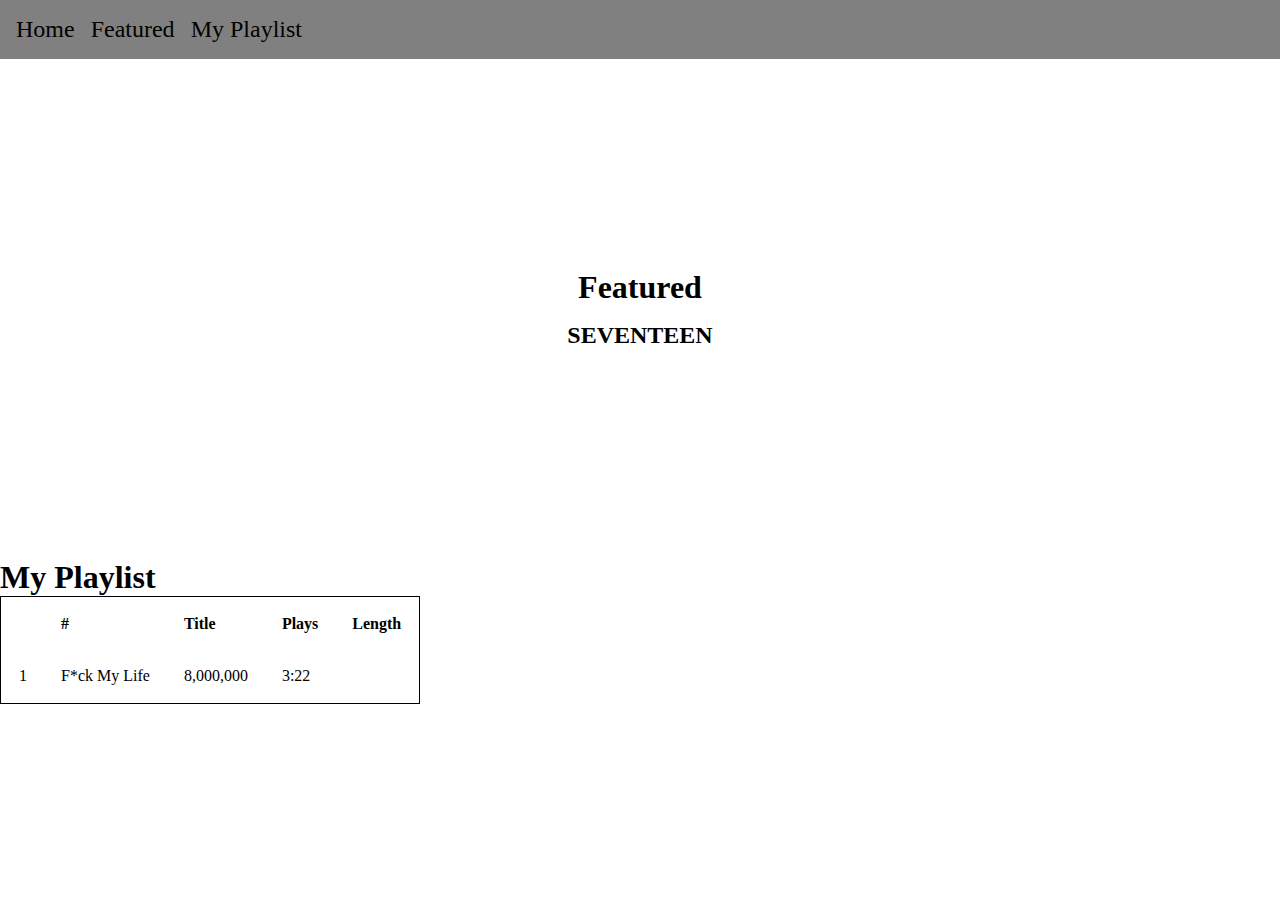
==== CSS1/CSS1.html @ 834d0b40 "I added new changes." ====
<!DOCTYPE html>
<html lang="en">
<head>
    <meta charset="UTF-8">
    <meta http-equiv="X-UA-Compatible" content="IE=edge">
    <meta name="viewport" content="width=device-width, initial-scale=1.0">
    <title>Document</title>
    <link rel="stylesheet" href="CSS1.css">
</head>
<body>
    <nav>
        <ul class="navlist">
            <li><a>Home</a></li>
            <li><a>Featured</a></li>
            <li><a>My Playlist</a></li>
        </ul>
    </nav>
    <div class="hero">
        <h1>Featured</h1>
        <h2>SEVENTEEN</h2>
    </div>
    <h1>My Playlist</h1>
    <table>
        <thead>
            <tr class="table row">
            <th scope="col">
                <th>#</th>
                <th>Title</th>
                <th>Plays</th>
                <th>Length</th>
            </th>
            </tr>
                <td>1</td>
                <td>F*ck My Life</td>
                <td>8,000,000</td>
                <td>3:22</td>
        </thead>
    </table>
</body>
</html>
---- CSS1/CSS1.css ----
* {
    margin: 0;
    padding: 0;
  }
  
  nav {
    background: gray;
    padding: 1rem;
  }
  
  .navlist {
    list-style: none;
    display: flex;
    gap: 1rem;
  }
  
  .navList > li {
    padding: 0.5rem 1rem;
    border-radius: 6px;
    border: 2px solid lightgray;
  }
  
  .navlist > li:hover {
    background: lightgray;
    cursor: pointer;
  }
  
  .navlist > li > a {
    font-size: 1.5rem;
  }
  
  .hero {
    width: 100%;
    height: 500px;
    background-image: url("https://cdn.discordapp.com/attachments/1073436052137705504/1104946765167341688/Seventeen_-_FML.png");
    background-origin: border-box;
    background-repeat: repeat-x;
    background-size: contain;
    display: grid;
    gap: 1rem;
    place-content: center;
    text-align: center;
    text-shadow: 5px 7px 10px white;
  }
  
  table {
    border: 1px solid;
  }
  
  th, td {
    padding: 1rem;
    text-align: left;
  }
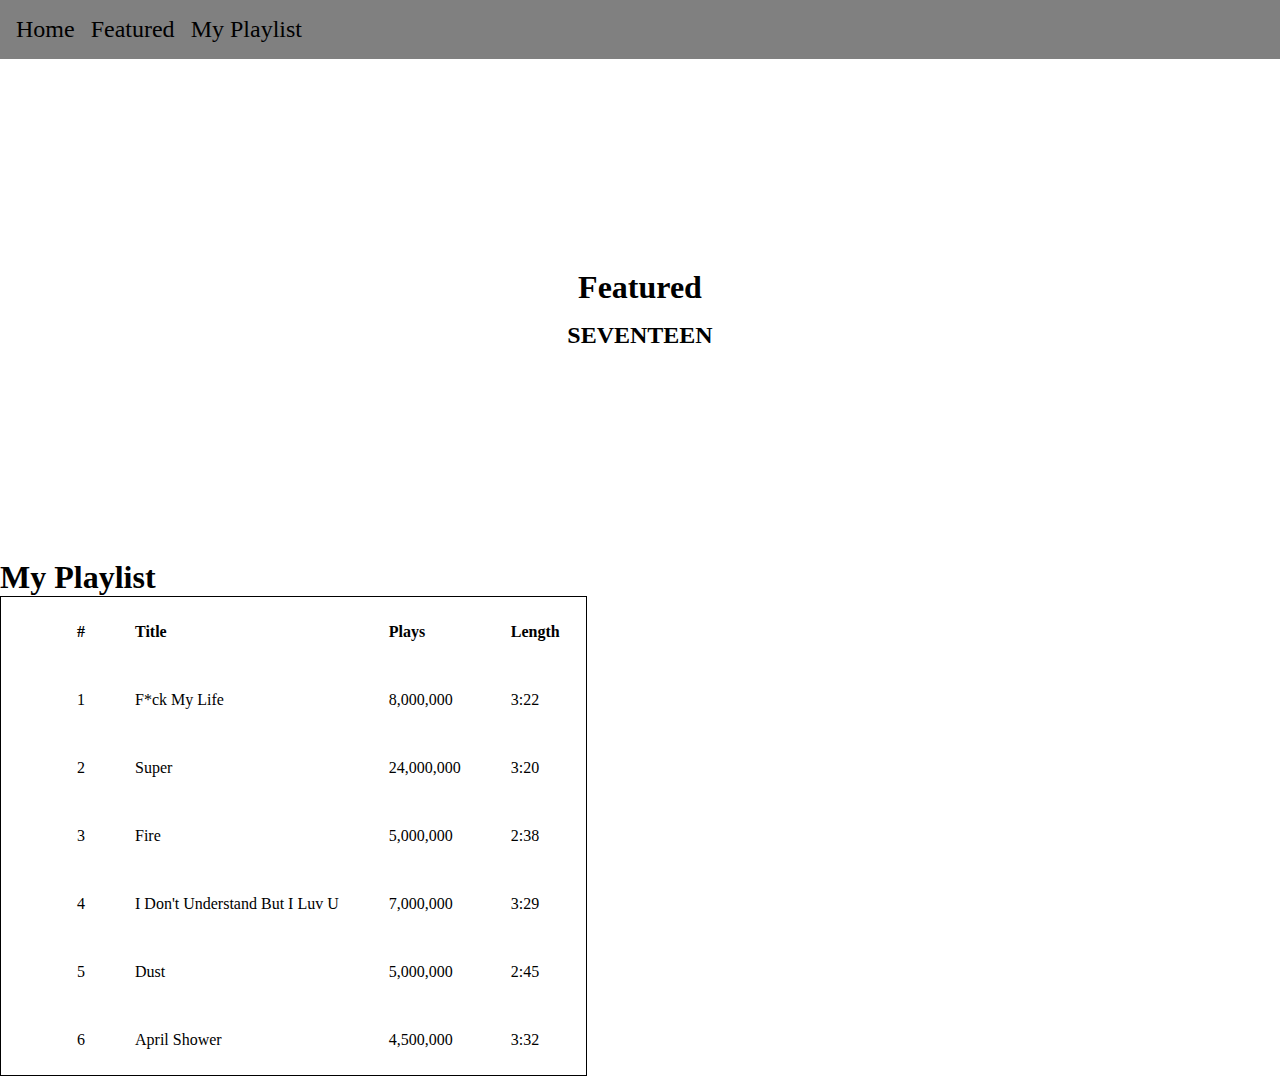
==== commit 742c2e6e: "CSS assignment almost complete." ====
--- a/CSS1/CSS1.html
+++ b/CSS1/CSS1.html
@@ -30,10 +30,54 @@
                 <th>Length</th>
             </th>
             </tr>
+            <td scope="row">
                 <td>1</td>
                 <td>F*ck My Life</td>
                 <td>8,000,000</td>
                 <td>3:22</td>
+            </td>
+            <tr>
+            <td scope="row">
+                <td>2</td>
+                <td>Super</td>
+                <td>24,000,000</td>
+                <td>3:20</td>
+            </td>
+            </tr>
+            <tr>
+                <td scope="row">
+                    <td>3</td>
+                    <td>Fire</td>
+                    <td>5,000,000</td>
+                    <td>2:38</td>
+                </td>
+                </tr>
+            <tr>
+                <td scope="row">
+                    <td>4</td>
+                    <td>I Don't Understand But I Luv U</td>
+                    <td>7,000,000</td>
+                    <td>3:29</td>
+                </td>
+                </tr>
+            </tr>
+            <tr>
+                <td scope="row">
+                    <td>5</td>
+                    <td>Dust</td>
+                    <td>5,000,000</td>
+                    <td>2:45</td>
+                </td>
+                </tr>
+             <tr>
+                <td scope="row">
+                     <td>6</td>
+                    <td>April Shower</td>
+                    <td>4,500,000</td>
+                    <td>3:32</td>
+                </td>
+                </tr>
+
         </thead>
     </table>
 </body>
--- a/CSS1/CSS1.css
+++ b/CSS1/CSS1.css
@@ -48,6 +48,6 @@
   }
   
   th, td {
-    padding: 1rem;
+    padding: 1.5rem;
     text-align: left;
   }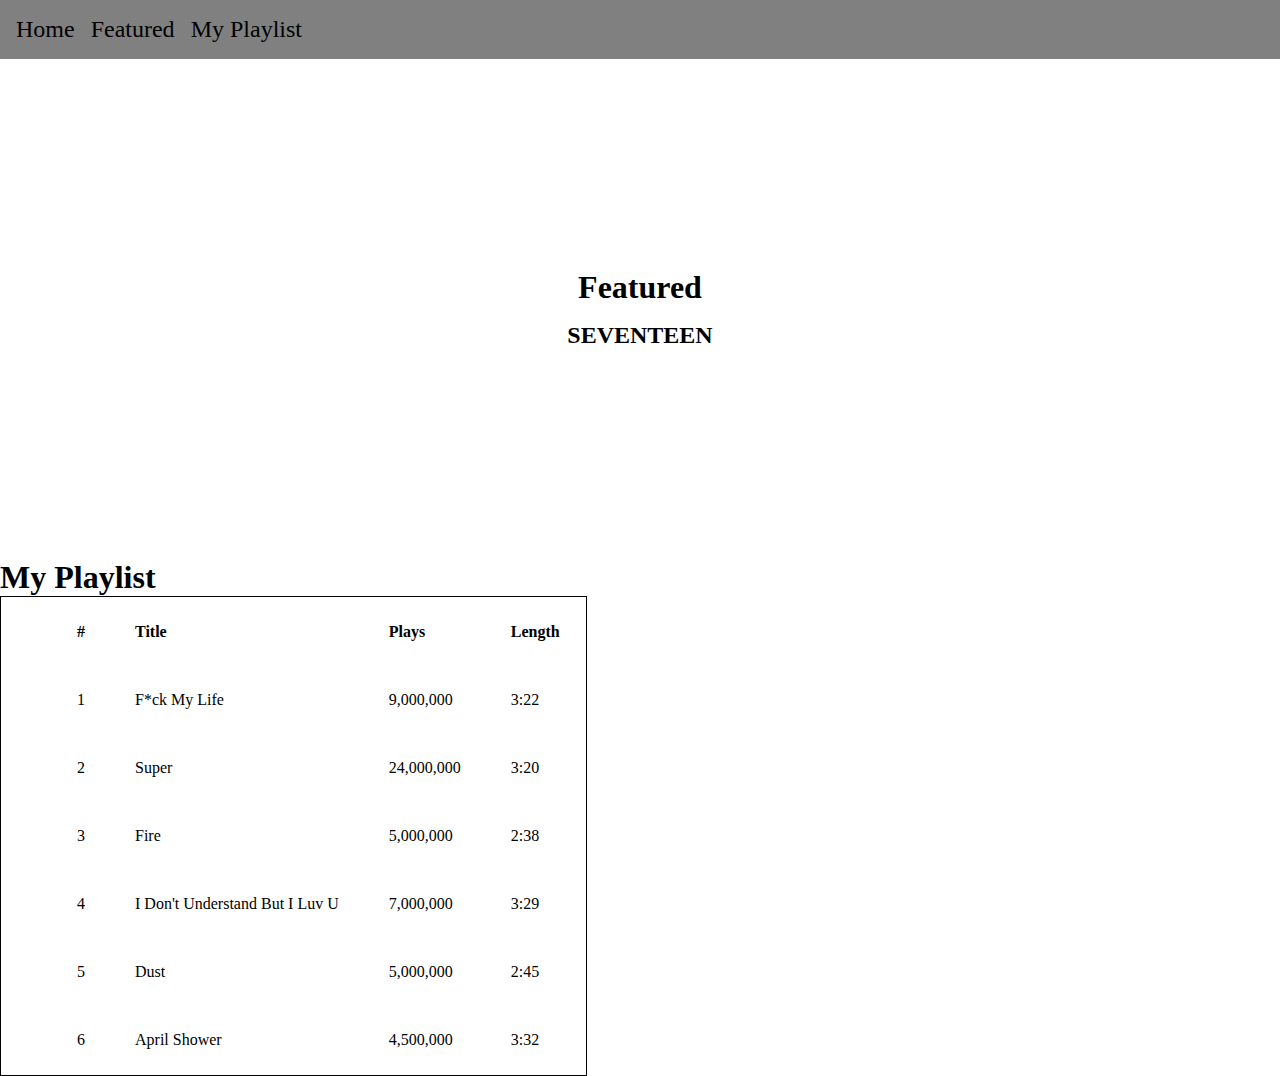
==== commit aa2b6b04: "9 million views instead of 8" ====
--- a/CSS1/CSS1.html
+++ b/CSS1/CSS1.html
@@ -33,7 +33,7 @@
             <td scope="row">
                 <td>1</td>
                 <td>F*ck My Life</td>
-                <td>8,000,000</td>
+                <td>9,000,000</td>
                 <td>3:22</td>
             </td>
             <tr>
